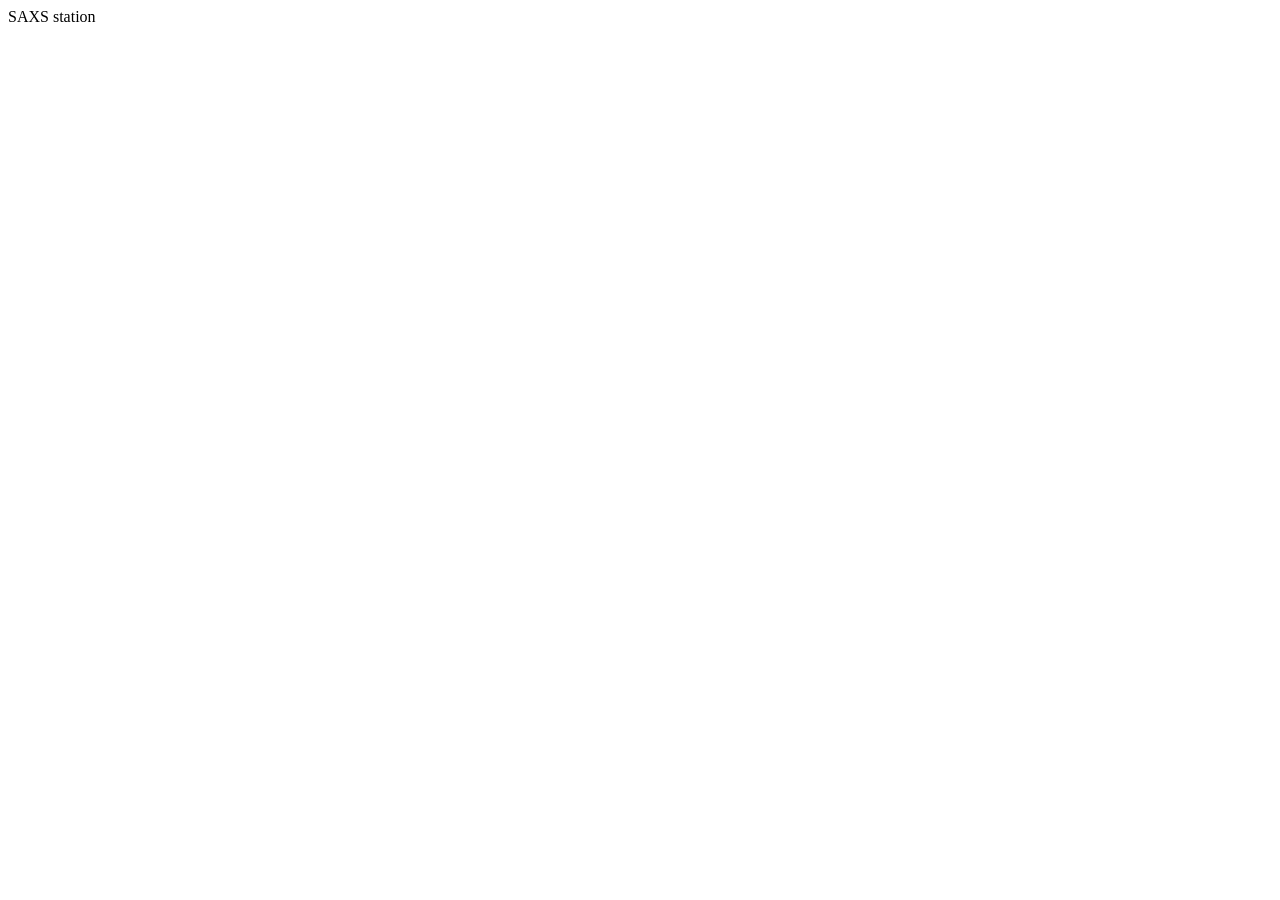
==== static/index.html @ e10fe16c "pwgsb 1215 run B: product snapshot (session 01a0d0f3-bd69-73b3-9858-ef5db20a9231)" ====
<!doctype html><html><head><meta charset="utf-8"><title>SAXS station</title>
<link rel="stylesheet" href="/static/style.css"></head>
<body><div id="app">loading…</div><script src="/static/app.js"></script></body></html>
---- static/style.css ----

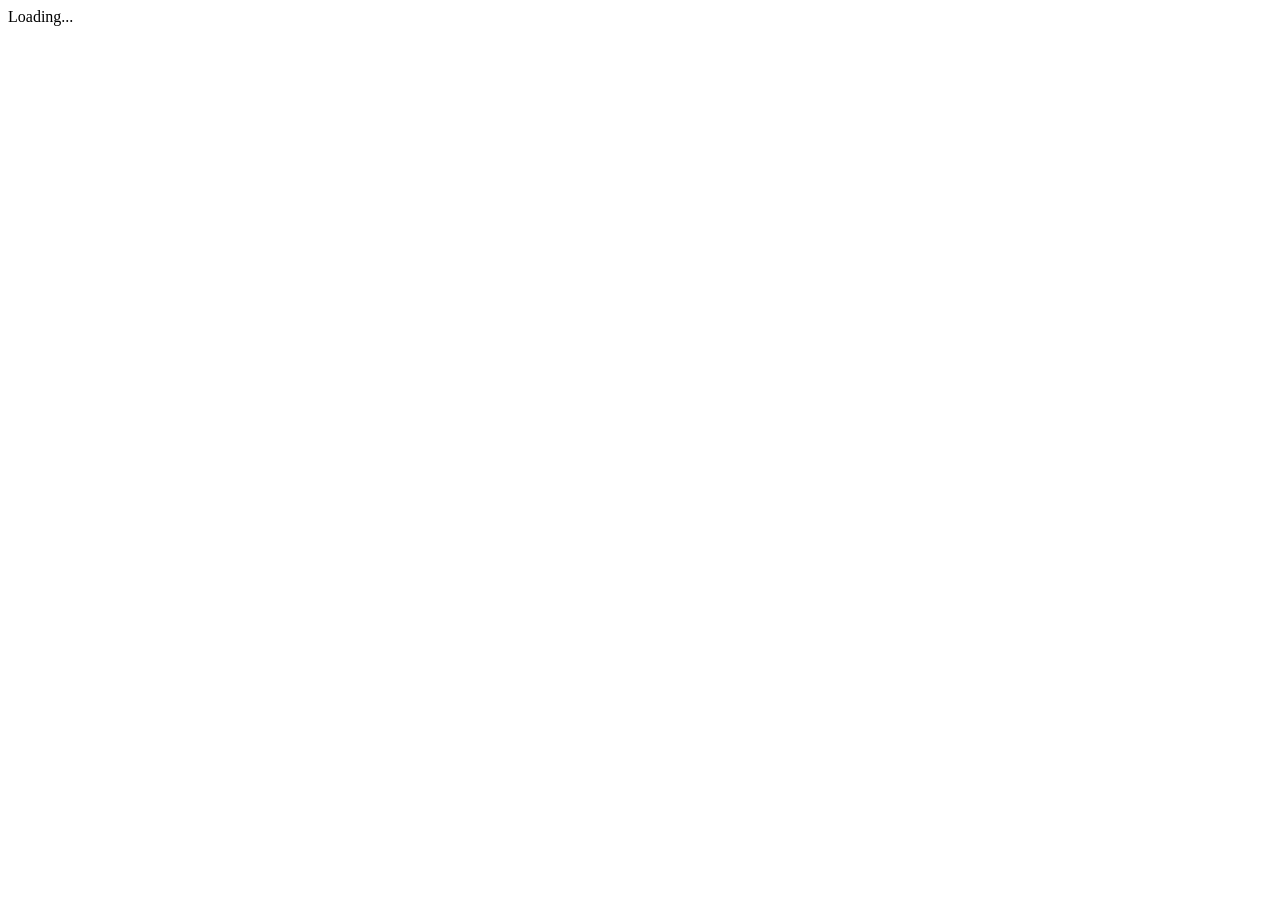
==== commit f1b47bfc: "pwgsb 1215 run B: product snapshot (session 01a0d27c-063c-7cf1-aa67-ecbf87ad7c49)" ====
--- a/static/index.html
+++ b/static/index.html
@@ -1,3 +1,3 @@
-<!doctype html><html><head><meta charset="utf-8"><title>SAXS station</title>
-<link rel="stylesheet" href="/static/style.css"></head>
-<body><div id="app">loading…</div><script src="/static/app.js"></script></body></html>
+<!doctype html>
+<html lang="zh-CN"><head><meta charset="utf-8"><meta name="viewport" content="width=device-width,initial-scale=1"><title>SAXS Scattering Desk</title></head>
+<body><div id="app">Loading...</div><script src="/static/app.js"></script></body></html>
